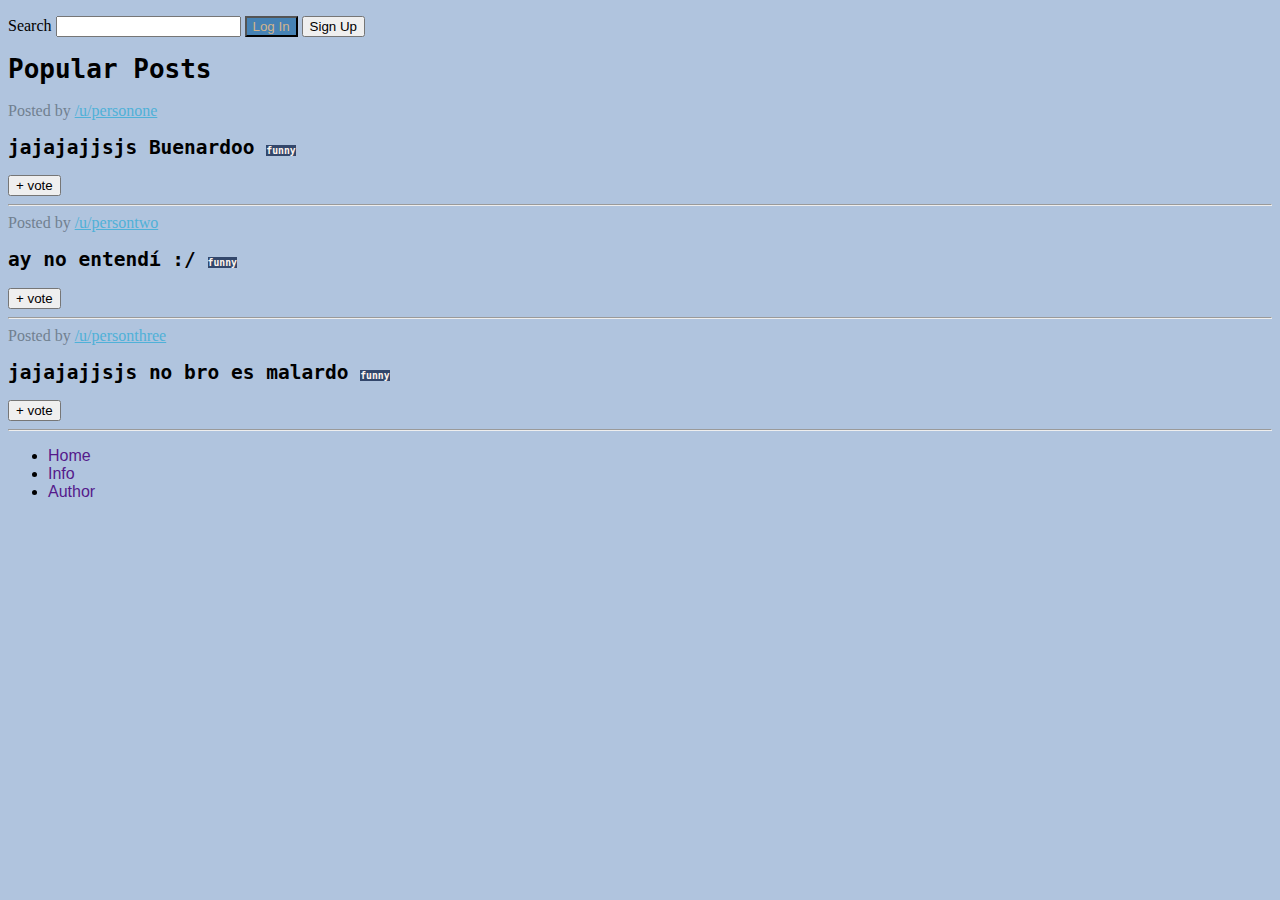
==== 2-CSS/3 selectors/index.html @ ae40f619 "Primeros pasos con CSS" ====
<!DOCTYPE html>
<html lang="en">

<head>
    <meta charset="UTF-8">
    <meta http-equiv="X-UA-Compatible" content="IE=edge">
    <meta name="viewport" content="width=device-width, initial-scale=1.0">
    <title>Pr&aacute;ctica de selectores</title>
    <link rel="stylesheet" href="style.css">
</head>

<body>
    <nav>
        <p>
            <label for="search">Search</label>
            <input type="search" name="srch" id="search">
            <button id="login">Log In</button>
            <button>Sign Up</button>
        </p>
    </nav>
    <main>
        <h1>Popular Posts</h1>
        <section class="post">
            <span>Posted by <a href="#persona">/u/personone</a></span>
            <h2>jajajajjsjs Buenardoo <span class="tags">funny</span></h2>
            <button>+ vote</button>
            <hr>
        </section>

        <section class="post">
            <span>Posted by <a href="#persona">/u/persontwo</a></span>
            <h2>ay no entend&iacute; :/ <span class="tags">funny</span></h2>
            <button>+ vote</button>
            <hr>
        </section>

        <section class="post">
            <span>Posted by <a href="#persona">/u/personthree</a></span>
            <h2>jajajajjsjs no bro es malardo <span class="tags">funny</span></h2>
            <button>+ vote</button>
            <hr>
        </section>
    </main>
    <footer>
        <ul>
            <li><a href="">Home</a></li>
            <li><a href="">Info</a></li>
            <li><a href="">Author</a></li>
        </ul>
    </footer>
</body>

</html>
---- 2-CSS/3 selectors/style.css ----
/* *{
     selector universal 
    background-color: lightsteelblue;
} */

body{
    /* por elemento */
    background-color: lightsteelblue;
}

h1,h2{
    /* la coma es como Y */
    letter-spacing: 2;
    font-family: monospace;
}

span{
    color: slategray;
}
#login{
    /* selector de id, solo se puede repetir una sola vez en todo el html */
    background-color: steelblue;
    color: tan;
}

.tags{
    /* selector de clases */
    background-color: rgb(51, 71, 107);
    color: seashell;
    font-size: 50%;
}

/* selectores descendientes */
.post a{
    color: rgb(79, 177, 216);
    background-color: none;
}

footer a{
    font-family: Arial, Helvetica, sans-serif;
    text-decoration: none;
}
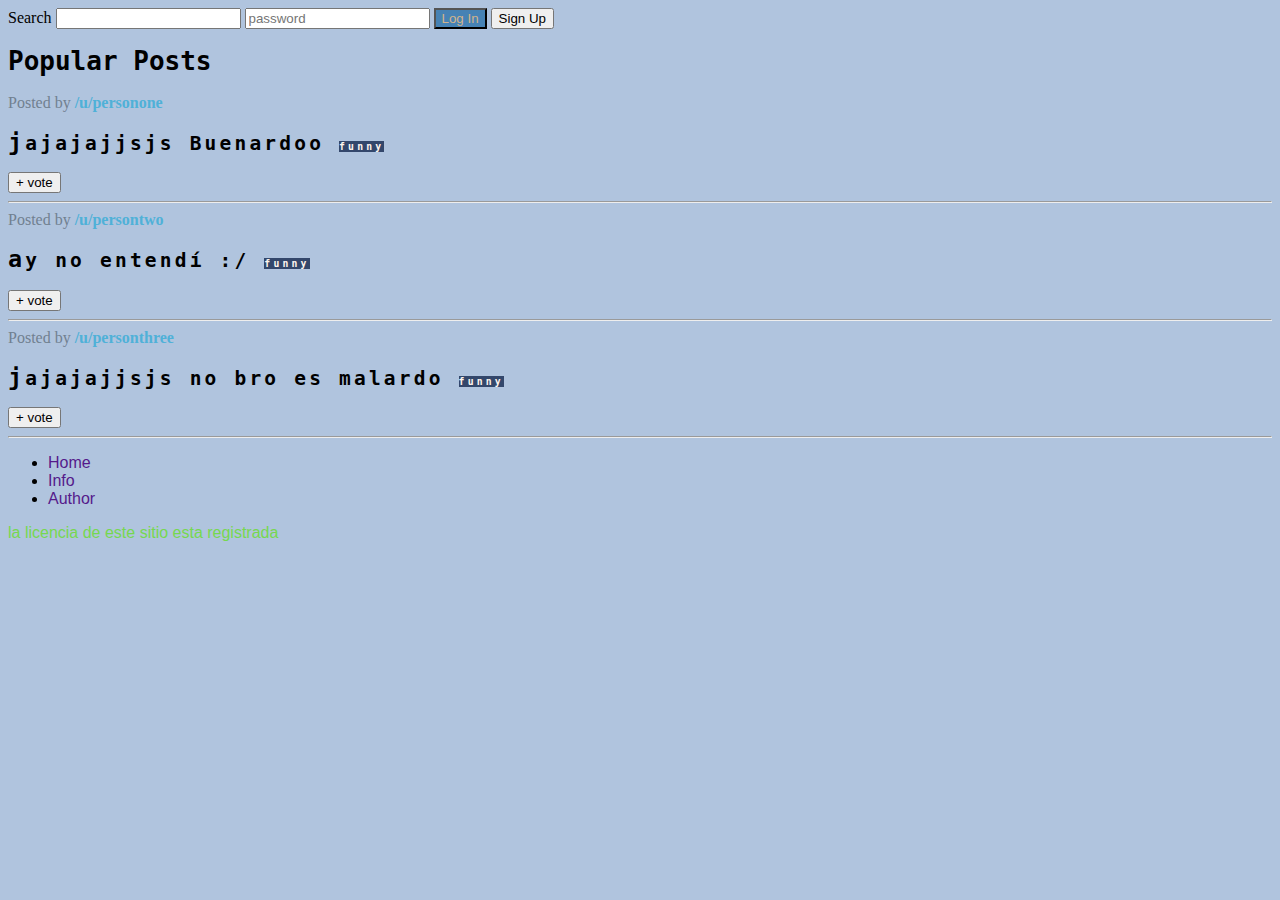
==== commit 8f6c55c7: "selectore" ====
--- a/2-CSS/3 selectors/index.html
+++ b/2-CSS/3 selectors/index.html
@@ -11,12 +11,13 @@
 
 <body>
     <nav>
-        <p>
-            <label for="search">Search</label>
-            <input type="search" name="srch" id="search">
-            <button id="login">Log In</button>
-            <button>Sign Up</button>
-        </p>
+
+        <label for="search">Search</label>
+        <input type="search" name="srch" id="search">
+        <input type="password" placeholder="password">
+        <button id="login">Log In</button>
+        <button>Sign Up</button>
+
     </nav>
     <main>
         <h1>Popular Posts</h1>
@@ -47,6 +48,7 @@
             <li><a href="">Info</a></li>
             <li><a href="">Author</a></li>
         </ul>
+        <a href="">la licencia de este sitio esta registrada</a>
     </footer>
 </body>
 
--- a/2-CSS/3 selectors/style.css
+++ b/2-CSS/3 selectors/style.css
@@ -10,10 +10,13 @@
 
 h1,h2{
     /* la coma es como Y */
-    letter-spacing: 2;
+    letter-spacing: .2rem;
     font-family: monospace;
 }
 
+body h1{
+    letter-spacing: normal;
+}
 span{
     color: slategray;
 }
@@ -34,9 +37,48 @@
 .post a{
     color: rgb(79, 177, 216);
     background-color: none;
+    font-weight: bold;
+    text-decoration: none;
 }
 
 footer a{
     font-family: Arial, Helvetica, sans-serif;
     text-decoration: none;
+}
+
+h2 + button{
+    font-size: smaller;
+}
+
+footer > a{
+    /* descenciente directo */
+    color:rgb(118, 216, 79);
+}
+
+input[type="password"]{
+    color: rosybrown;
+    /* selector por tipo */
+}
+/* pesudo classes */
+.post button:hover{
+    background-color: whitesmoke;
+    color: steelblue;
+}
+
+.post button:active{
+    background-color: rgb(80, 80, 80);
+}
+
+.post a:hover{
+    text-decoration: underline;
+}
+
+/* pseudo elements */
+
+h2::first-letter{
+    font-size: larger;
+}
+
+::selection{
+    background-color: black;
 }